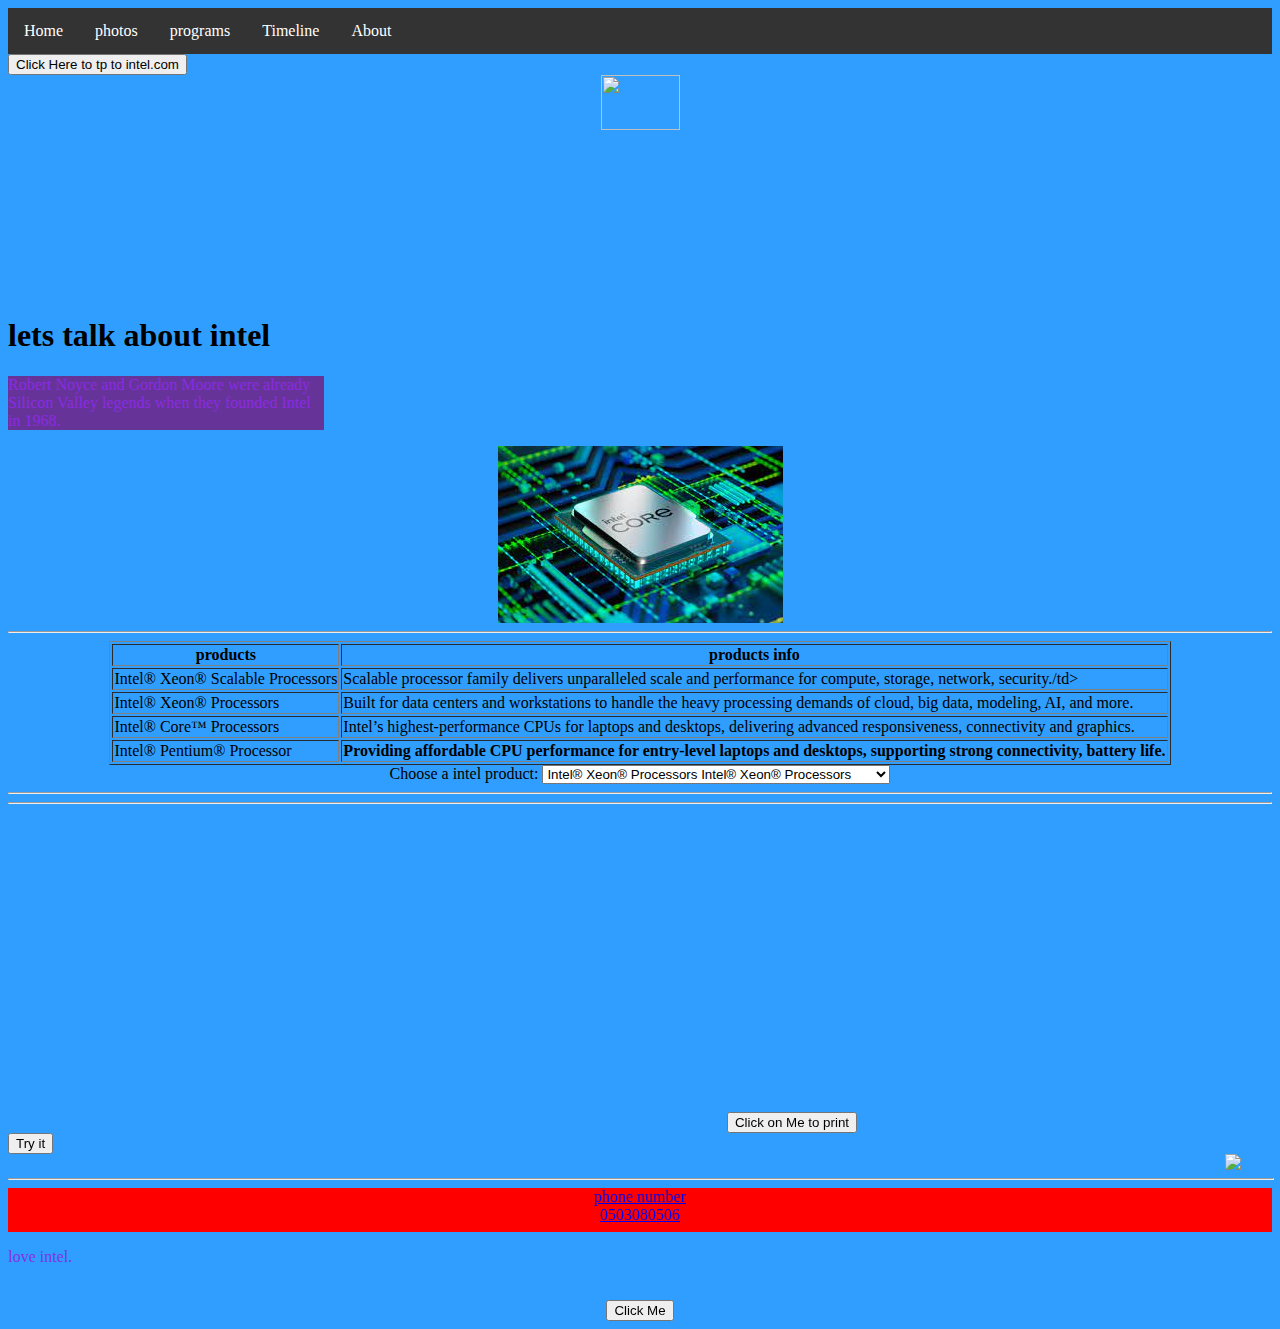
==== index.html @ c66538c5 "Add files via upload" ====
<html>
  <head>
    <title>intel</title>
    <link
      rel="icon"
      href="[data-uri]"
    />
    <link rel="preconnect" href="https://fonts.googleapis.com" />
    <link rel="preconnect" href="https://fonts.gstatic.com" crossorigin />
    <link
      href="https://fonts.googleapis.com/css2?family=Monoton&display=swap"
      rel="stylesheet"
    />
    <link rel="stylesheet" href="style.css" />
  </head>
  <body>
    <ul>
      <li><a href="index.html">Home</a></li>
      <li><a href="http://127.0.0.1:5500/photo.html">photos</a></li>
      <li><a href="https://www.loop.org.il/courses"> programs </a></li>
      <li><a href="https://www.loop.org.il/loop-timeline">Timeline</a></li>
      <li><a href="about.html">About</a></li>
    </ul>
    <button
      onclick="window.location.href='https://www.intel.com/content/www/us/en/homepage.html';"
    >
      Click Here to tp to intel.com
    </button>

    <center>
      <a href="https://www.intel.com/content/www/us/en/homepage.html">
        <img
          width="25%"
          src="https://upload.wikimedia.org/wikipedia/commons/thumb/7/7d/Intel_logo_%282006-2020%29.svg/2560px-Intel_logo_%282006-2020%29.svg.png"
      /></a>
    </center>
    <h1>lets talk about intel</h1>

    <div>
      <p>
        Robert Noyce and Gordon Moore were already Silicon Valley legends when
        they founded Intel in 1968.
      </p>
    </div>
    <center>
      <a href=""></a>
      <img
        src="[data-uri]"
        =""
      />
    </center>
    <center>
      <hr />
      <table border="1px">
        <tr>
          <th>products</th>
          <th>products info</th>
        </tr>
        <tr>
          <td>Intel® Xeon® Scalable Processors</td>
          <td>
            Scalable processor family delivers unparalleled scale and
            performance for compute, storage, network, security./td>
          </td>
        </tr>

        <tr>
          <td>Intel® Xeon® Processors</td>
          <td>
            Built for data centers and workstations to handle the heavy
            processing demands of cloud, big data, modeling, AI, and more.
          </td>
        </tr>
        <tr>
          <td>Intel® Core™ Processors</td>

          <td>
            Intel’s highest-performance CPUs for laptops and desktops,
            delivering advanced responsiveness, connectivity and graphics.
          </td>
        </tr>
        <tr>
          <td>Intel® Pentium® Processor</td>
          <th>
            Providing affordable CPU performance for entry-level laptops and
            desktops, supporting strong connectivity, battery life.
          </th>
        </tr>
      </table>
      <label for="intel">Choose a intel product:</label>
      <select
        name="Intel® Xeo
    n® Scalable Processors
    Intel® Xeon® Scalable Processors"
        id="Intel® Xeon® Scalable Processors
    Intel® Xeon® Scalable Processors"
      >
        <option
          value="Intel® Xeon® Processors
      Intel® Xeon® Processors"
        >
          Intel® Xeon® Processors Intel® Xeon® Processors
        </option>
        <option
          value="Intel® Core™ Processors
      Intel® Core™ Processors"
        >
          Intel® Core™ Processors Intel® Core™ Processors
        </option>
        <option
          value="Intel® Pentium® Processor
      Intel® Pentium® Processor"
        >
          Intel® Pentium® Processor Intel® Pentium® Processor
        </option>
        <option
          value="Intel® Celeron® Processor
      Intel® Celeron® Processor"
        >
          Intel® Celeron® Processor Intel® Celeron® Processor
        </option>
      </select>
      <hr />
      <hr />

      <iframe
        width="300"
        height="315"
        src="https://www.youtube.com/embed/IgJ70S6RBno?autoplay=0d"
        title="YouTube video player"
        frameborder="0"
        allow="accelerometer; autoplay; clipboard-write; encrypted-media; gyroscope; picture-in-picture; web-share"
        allowfullscreen
      ></iframe>

      <button onclick="window.print()">Click on Me to print</button>
    </center>
    <button onclick="myFunction()">Try it</button>
    <script>
 
      function myFunction() {
        alert("you've got hacked just kidding");
}
    </script>
     <a href="https://www.intel.com/content/www/us/en/homepage.html"><marquee behavior="scroll" direction="left">
      <img
        src="https://www.intel.com/content/dam/www/central-libraries/us/en/images/adobestock-2264440011.jpeg.rendition.intel.web.480.360.jpg"
      />
    </a>
    </marquee>

    <hr width="100%" />
    <div haight="50%" class="footer">
      phone number<br />
      <a href="https://www.intc.com/">0503080506</a>
    </div>
    <p id="demo">love intel.</p>
    <br />
    <center>
      <button
        type="button"
        onclick='document.getElementById("demo").innerHTML = "working in intel"'
      >
        Click Me
      </button>
    </center>
  </body>
</html>
---- style.css ----
title {
  color: aquamarine;
}
ul {
  list-style-type: none;
  margin: 0;
  padding: 0;
  overflow: hidden;
  background-color: #333;
}

li {
  float: left;
}

li a {
  display: block;
  color: white;
  text-align: center;
  padding: 14px 16px;
  text-decoration: none;
}

li a:hover {
  background-color: #111;
}
h1 {
  font-family: "Abril Fatface", cursive;
  font-family: "Merriweather", serif;
  font-family: "Pacifico", cursive;
}

body {
  background-color: rgb(47, 158, 255);
}

p {
  color: blueviolet;
}

div {
  background-color: rebeccapurple;
  width: 25%;
}
hr {
  display: block;
  margin-top: 0.5em;
  margin-bottom: 0.5em;
  margin-left: auto;
  margin-right: auto;
  border-style: inset;
  border-width: 1px;
}
.footer {
  position: static;
  left: 0;
  bottom: 0;
  height: 5%;
  width: 100%;
  background-color: red;
  color: white;
  text-align: center;
}
.dropbtn {
  background-color: #3498db;
  color: white;
  padding: 16px;
  font-size: 16px;
  border: none;
  cursor: pointer;
}

.dropbtn:hover,
.dropbtn:focus {
  background-color: #2980b9;
}

.dropdown {
  position: relative;
  display: inline-block;
}

.dropdown-content {
  display: none;
  position: absolute;
  background-color: #f1f1f1;
  min-width: 160px;
  overflow: auto;
  box-shadow: 0px 8px 16px 0px rgba(0, 0, 0, 0.2);
  z-index: 1;
}

.dropdown-content a {
  color: black;
  padding: 12px 16px;
  text-decoration: none;
  display: block;
}

.dropdown a:hover {
  background-color: #ddd;
}

.show {
  display: block;
}
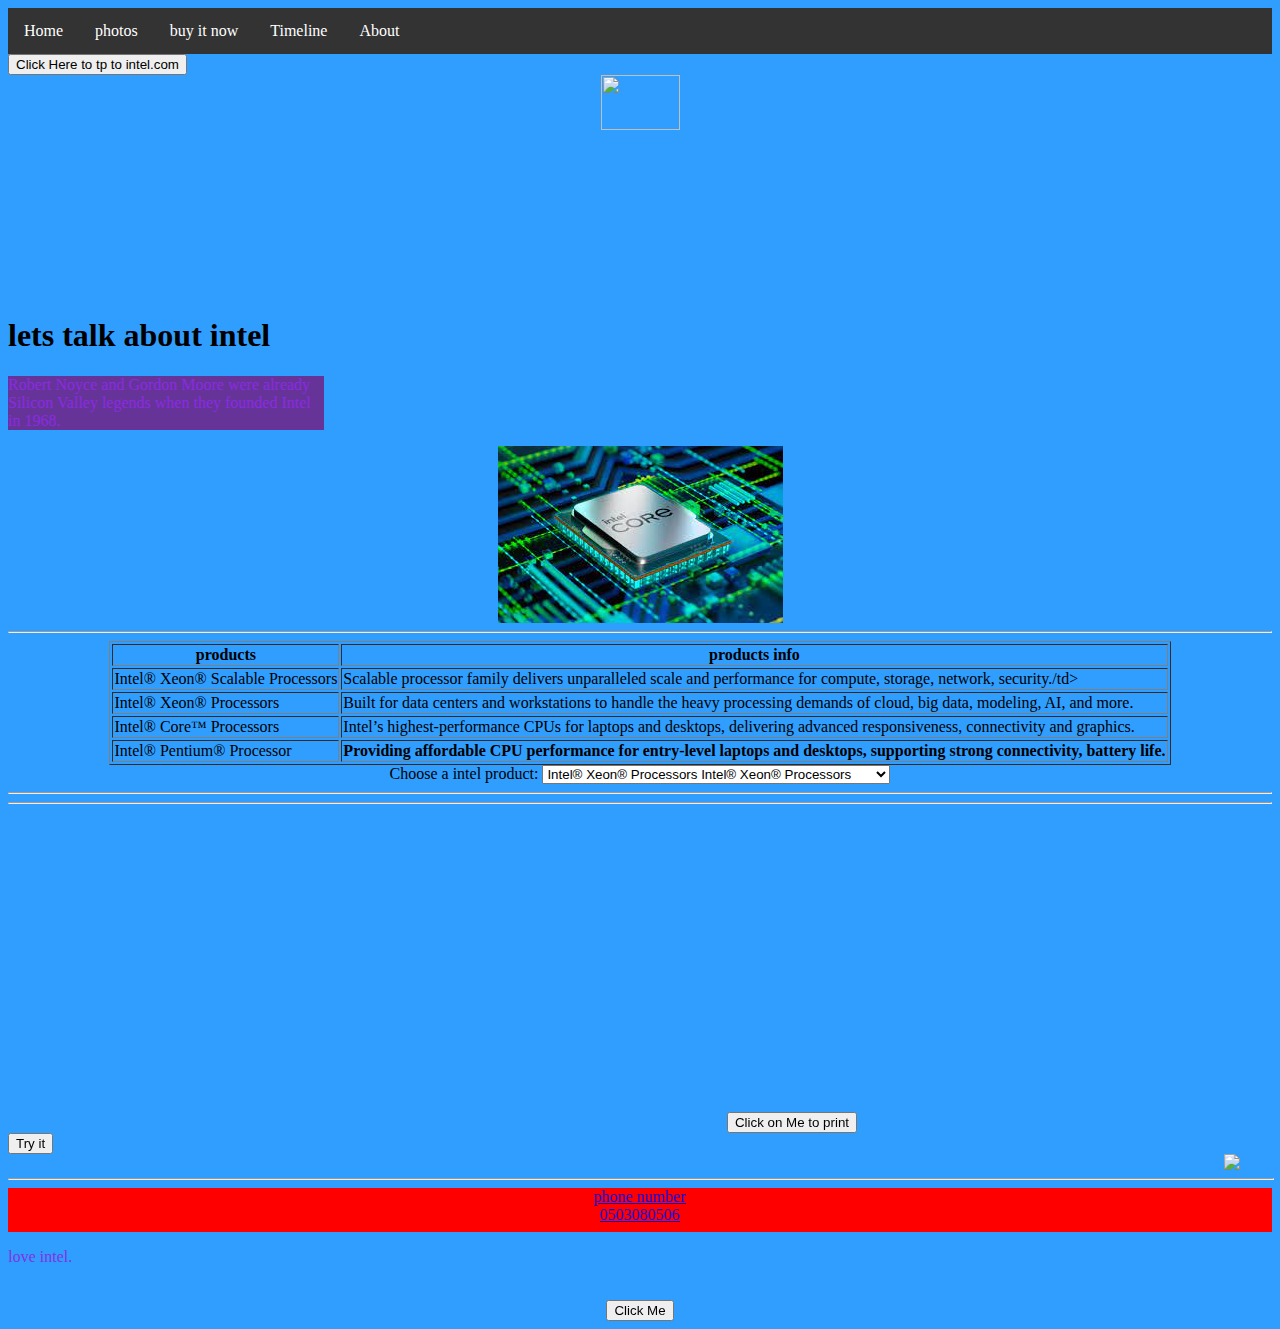
==== commit 76ec3b8c: "Add files via upload" ====
--- a/index.html
+++ b/index.html
@@ -17,12 +17,12 @@
     <ul>
       <li><a href="index.html">Home</a></li>
       <li><a href="http://127.0.0.1:5500/photo.html">photos</a></li>
-      <li><a href="https://www.loop.org.il/courses"> programs </a></li>
+      <li><a href="http://127.0.0.1:5500/photos%20and%20buy.html"> buy it now </a></li>
       <li><a href="https://www.loop.org.il/loop-timeline">Timeline</a></li>
       <li><a href="about.html">About</a></li>
     </ul>
     <button
-      onclick="window.location.href='https://www.intel.com/content/www/us/en/homepage.html';"
+      onclick="window.location.href='https://www.intel.com/content/www/us/en/homepage.html'";
     >
       Click Here to tp to intel.com
     </button>
